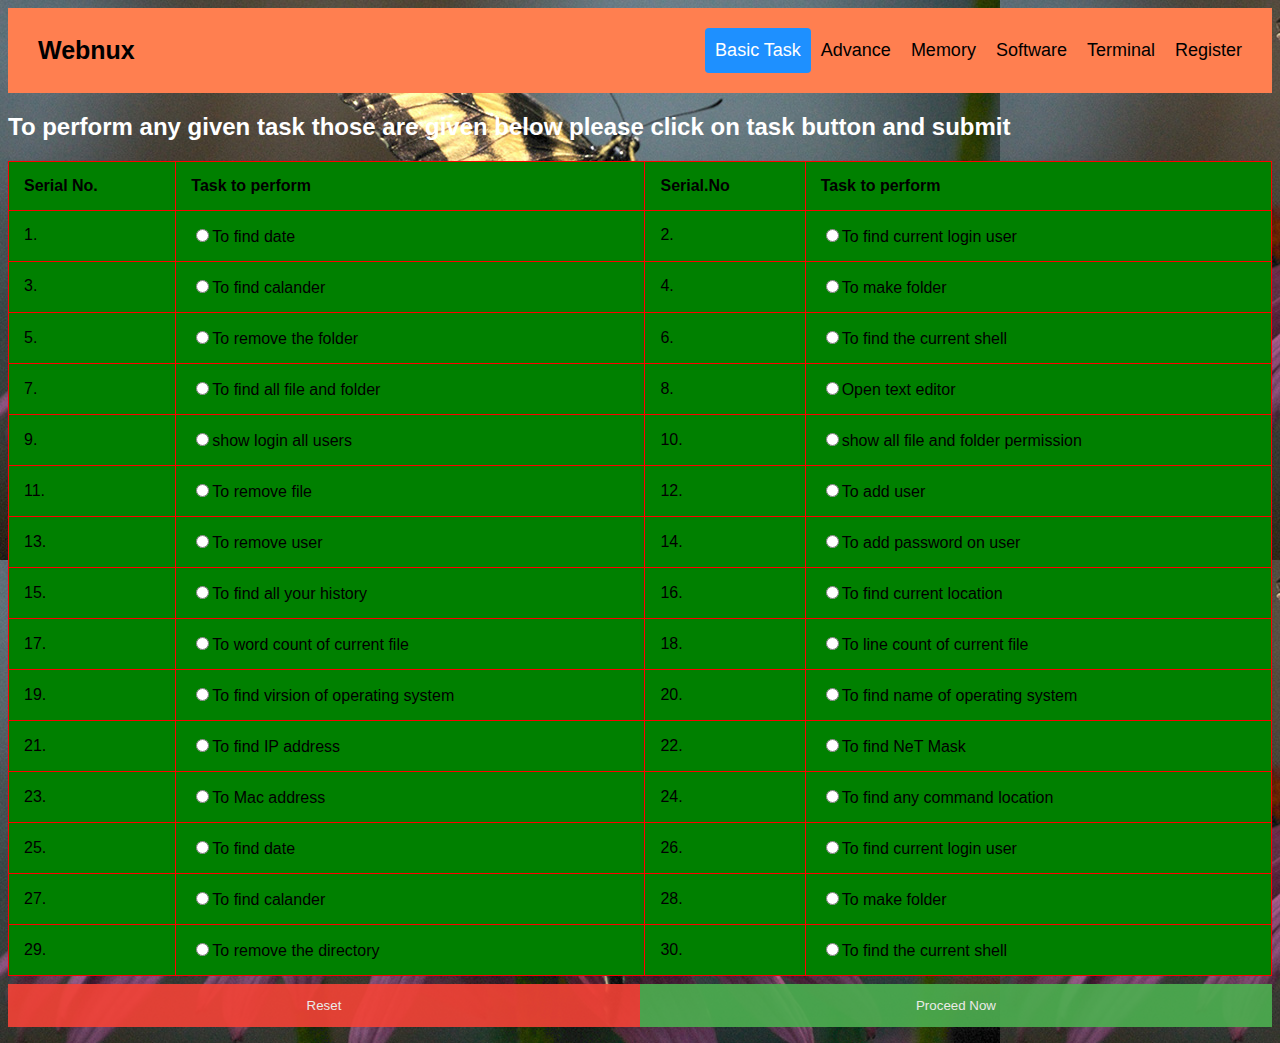
==== webnux_html/index.html @ 747e5b2e "this is html file" ====
<!DOCTYPE html>
<html>
<head>
<meta name="viewport" content="width=device-width, initial-scale=1">
 <!-- Favicon -->
  <link href="fevicon.jpg" rel="icon" type="jpg">

  <!-- Styles -->
  <link href="styles.css" rel="stylesheet">

</head>
<body background="image.jpg">

<form action="/cgi-bin/add.cgi" method="POST">
<div class="header">
  <a href="#default" class="logo">Webnux</a>
  <div class="header-right">
    <a class="active" href="index.html">Basic Task</a>
    <a href="advance.html">Advance</a>
    <a href="memory.html">Memory</a>
    <a href="software.html">Software</a>
    <a href="terminal.html">Terminal</a>
    <a href="register.html">Register</a>
  </div>
</div>

<h2 style="color:white;">To perform any given task those are given below please click on task button and submit</h2>

<div>
<table cellpadding="0" cellspacing="0">
<tr valign="top">
<th>Serial No.</th><th>Task to perform </th><tb/><th>Serial.No</th><th>Task to perform </th>
</tr>
<tr valign="top">
<td> 1.</td><td><input type="radio" name="cmd">To find date</td>
<td>2.</td><td><input type="radio" name="cmd">To find current login user</td>
</tr>
<tr valign="top">
<td> 3.</td><td><input type="radio" name="cmd">To find calander</td>
<td> 4.</td><td><input type="radio" name="cmd">To make folder</td>
</tr>
<tr>
<td> 5.</td><td><input type="radio" name="cmd">To remove the folder</td>
<td>6.</td><td><input type="radio" name="cmd">To find the current shell</td>
</tr>
<tr>
<td> 7.</td><td><input type="radio" name="cmd">To find all file and folder </td>
<td>8.</td><td><input type="radio" name="cmd">Open text editor</td>
</tr>
<tr>
<td> 9.</td><td><input type="radio" name="cmd">show login all users</td>
<td> 10.</td><td><input type="radio" name="cmd">show all file and folder permission</td>
</tr>
<tr>
<td> 11.</td><td><input type="radio" name="cmd">To remove file </td>
<td>12.</td><td><input type="radio" name="cmd">To add user</td>
</tr>
<tr>
<td> 13.</td><td><input type="radio" name="cmd">To remove user</td>
<td>14.</td><td><input type="radio" name="cmd">To add password on user</td>
</tr>
<tr>
<td> 15.</td><td><input type="radio" name="cmd">To find all your history</td>
<td> 16.</td><td><input type="radio" name="cmd">To find current location</td>
</tr>
<tr>
<td> 17.</td><td><input type="radio" name="cmd">To word count of current file</td>
<td>18.</td><td><input type="radio" name="cmd">To line count of current file</td>
</tr>
<tr>
<td> 19.</td><td><input type="radio" name="cmd">To find virsion of operating system </td>
<td>20.</td><td><input type="radio" name="cmd">To find name of operating system</td>
</tr>
<tr>
<td> 21.</td><td><input type="radio" name="cmd">To find IP address </td>
<td> 22.</td><td><input type="radio" name="cmd">To find NeT Mask</td></tr>
<tr>
<td> 23.</td><td><input type="radio" name="cmd">To Mac address</td>
<td>24.</td><td><input type="radio" name="cmd">To find any command location</td>
</tr>
<tr><td>25.</td><td><input type="radio" name="cmd">To find date</td>
<td>26.</td><td><input type="radio" name="cmd">To find current login user</td>
</tr>
<tr>
<td> 27.</td><td><input type="radio" name="cmd">To find calander</td>
<td> 28.</td><td><input type="radio" name="cmd">To make folder</td>
</tr>
<tr>
<td> 29.</td><td><input type="radio" name="cmd">To remove the directory</td>
<td>30.</td><td><input type="radio" name="cmd">To find the current shell</td>
</tr>
</table>
</div>
<div class="clearfix">
      <button type="reset" name="reset" class="cancelbtn">Reset</button>
      <button type="submit" name="submit" class="signupbtn">Proceed Now</button>
    </div>

   
</form>
</body>
</html>
---- webnux_html/styles.css ----
/* Style the header with a grey background and some padding */
.header {
  overflow: hidden;
  background-color: #FF7F50;
  padding: 20px 20px;
}

/* Style the header links */
.header a {
  float: left;
  color: black;
  text-align: center;
  padding: 10px;
  text-decoration: none;
  font-size: 18px;
  line-height: 25px;
  border-radius: 4px;
}

/* Style the logo link (notice that we set the same value of line-height and font-size to prevent the header to increase when the font gets bigger */
.header a.logo {
  font-size: 25px;
  font-weight: bold;
}

/* Change the background color on mouse-over */
.header a:hover {
  background-color: #ddd;
  color: black;
}

/* Style the active/current link*/
.header a.active {
  background-color: dodgerblue;
  color: white;
}

/* Float the link section to the right */
.header-right {
  float: right; 
}

/* Add media queries for responsiveness - when the screen is 500px wide or less, stack the links on top of each other */
@media screen and (max-width: 500px) {
  .header a {
    float: none;
    display: block;
    text-align: left;
  }
  .header-right {
    float: none;
  }
}
/* table session */
div {
    margin: 0px;
    padding: 0px;
}
table {
  width:100%;
  padding-top:0px;
  margin-top: 0px;
  float: top; 
  background: green;
  
  
}
table, th, td {
  border: 1px solid red;
  border-collapse: collapse;
}
th, td {
  padding: 15px;
  text-align: left;
}

.logo{
  color: yellow;
}

body {font-family: Arial, Helvetica, sans-serif;}
* {box-sizing: border-box}

/* Full-width input fields */
input[type=submit] {
  width: 70%;
  padding: 15px;
  margin: 5px 0 22px 0;
  background-color: red;
  box-sizing: border-box;
}

input[type=submit]:focus{
  background-color: #ff6347;
  outline: none;
}
input[type=text], input[type=password] {
  width: 100%;
  padding: 15px;
  margin: 5px 0 22px 0;
  display: inline-block;
  border: none;
  background: #f1f1f1;
}

input[type=text]:focus, input[type=password]:focus {
  background-color: #ddd;
  outline: none;
}

hr {
  border: 1px solid #f1f1f1;
  margin-bottom: 25px;
}

/* Set a style for all buttons */
button {
  background-color: #4CAF50;
  color: white;
  padding: 14px 20px;
  margin: 8px 0;
  border: none;
  cursor: pointer;
  width: 100%;
  opacity: 0.9;
}

button:hover {
  opacity:1;
}

/* Extra styles for the cancel button */
.cancelbtn {
  padding: 14px 20px;
  background-color: #f44336;
}

/* Float cancel and signup buttons and add an equal width */
.cancelbtn, .signupbtn {
  float: left;
  width: 50%;
}

/* Add padding to container elements */
.container {
  padding: 16px;
}

/* Clear floats */
.clearfix::after {
  content: "";
  clear: both;
  display: table;
}

/* Change styles for cancel button and signup button on extra small screens */
@media screen and (max-width: 300px) {
  .cancelbtn, .signupbtn {
     width: 100%;
  }
}
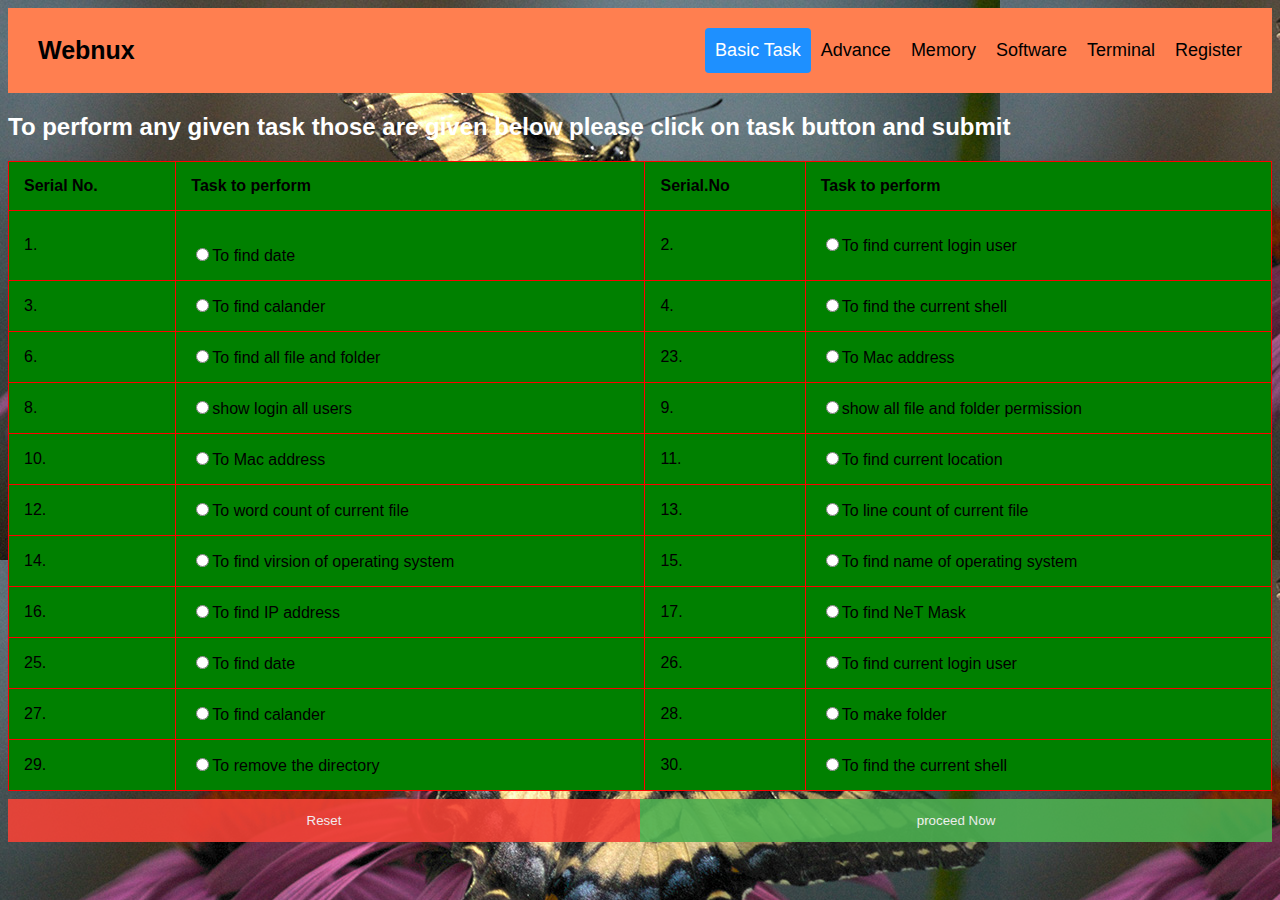
==== commit c8171f6f: "second day" ====
--- a/webnux_html/index.html
+++ b/webnux_html/index.html
@@ -11,7 +11,7 @@
 </head>
 <body background="image.jpg">
 
-<form action="/cgi-bin/add.cgi" method="POST">
+<form action="/cgi-bin/basic.cgi" method="POST">
 <div class="header">
   <a href="#default" class="logo">Webnux</a>
   <div class="header-right">
@@ -28,57 +28,45 @@
 
 <div>
 <table cellpadding="0" cellspacing="0">
-<tr valign="top">
+<tr>
 <th>Serial No.</th><th>Task to perform </th><tb/><th>Serial.No</th><th>Task to perform </th>
 </tr>
-<tr valign="top">
-<td> 1.</td><td><input type="radio" name="cmd">To find date</td>
-<td>2.</td><td><input type="radio" name="cmd">To find current login user</td>
-</tr>
-<tr valign="top">
-<td> 3.</td><td><input type="radio" name="cmd">To find calander</td>
-<td> 4.</td><td><input type="radio" name="cmd">To make folder</td>
+<tr>
+<td> 1.</td><td><h3></h3><input type="radio" name="cmd" value="date">To find date</td>
+<td>2.</td><td><input type="radio" name="cmd" value="whoami">To find current login user</td>
 </tr>
 <tr>
-<td> 5.</td><td><input type="radio" name="cmd">To remove the folder</td>
-<td>6.</td><td><input type="radio" name="cmd">To find the current shell</td>
+<td> 3.</td><td><input type="radio" name="cmd" value="cal">To find calander</td>
+<td>4.</td><td><input type="radio" name="cmd" value="echo $0">To find the current shell</td>
 </tr>
 <tr>
-<td> 7.</td><td><input type="radio" name="cmd">To find all file and folder </td>
-<td>8.</td><td><input type="radio" name="cmd">Open text editor</td>
+<td> 6.</td><td><input type="radio" name="cmd" value="ls" >To find all file and folder </td>
+<td> 23.</td><td><input type="radio" name="cmd" value="cat /sys/class/net/*/address">To Mac address</td>
 </tr>
 <tr>
-<td> 9.</td><td><input type="radio" name="cmd">show login all users</td>
-<td> 10.</td><td><input type="radio" name="cmd">show all file and folder permission</td>
+<td> 8.</td><td><input type="radio" name="cmd" value="pinky">show login all users</td>
+<td> 9.</td><td><input type="radio" name="cmd" value="ls -l">show all file and folder permission</td>
 </tr>
 <tr>
-<td> 11.</td><td><input type="radio" name="cmd">To remove file </td>
-<td>12.</td><td><input type="radio" name="cmd">To add user</td>
+<td> 10.</td><td><input type="radio" name="cmd" value="cat /sys/class/net/*/address">To Mac address</td>
+<td> 11.</td><td><input type="radio" name="cmd" value="pwd">To find current location</td>
 </tr>
 <tr>
-<td> 13.</td><td><input type="radio" name="cmd">To remove user</td>
-<td>14.</td><td><input type="radio" name="cmd">To add password on user</td>
+<td> 12.</td><td><input type="radio" name="cmd" value="wc -c /var/www/html/index.html ">To word count of current file</td>
+<td>13.</td><td><input type="radio" name="cmd" value="wc -l /var/www/html/index.html">To line count of current file</td>
 </tr>
 <tr>
-<td> 15.</td><td><input type="radio" name="cmd">To find all your history</td>
-<td> 16.</td><td><input type="radio" name="cmd">To find current location</td>
+<td> 14.</td><td><input type="radio" name="cmd" value="uname -v">To find virsion of operating system </td>
+<td>15.</td><td><input type="radio" name="cmd" value="uname">To find name of operating system</td>
 </tr>
 <tr>
-<td> 17.</td><td><input type="radio" name="cmd">To word count of current file</td>
-<td>18.</td><td><input type="radio" name="cmd">To line count of current file</td>
+<td> 16.</td><td><input type="radio" name="cmd" value="hostname -I | awk '{print $1}'">To find IP address </td>
+<td> 17.</td><td><input type="radio" name="cmd" value="ifconfig | grep netmask">To find NeT Mask</td></tr>
+<tr>
+
+
 </tr>
-<tr>
-<td> 19.</td><td><input type="radio" name="cmd">To find virsion of operating system </td>
-<td>20.</td><td><input type="radio" name="cmd">To find name of operating system</td>
-</tr>
-<tr>
-<td> 21.</td><td><input type="radio" name="cmd">To find IP address </td>
-<td> 22.</td><td><input type="radio" name="cmd">To find NeT Mask</td></tr>
-<tr>
-<td> 23.</td><td><input type="radio" name="cmd">To Mac address</td>
-<td>24.</td><td><input type="radio" name="cmd">To find any command location</td>
-</tr>
-<tr><td>25.</td><td><input type="radio" name="cmd">To find date</td>
+<tr><td>25.</td><td><input type="radio" name="cmd" >To find date</td>
 <td>26.</td><td><input type="radio" name="cmd">To find current login user</td>
 </tr>
 <tr>
@@ -91,10 +79,11 @@
 </tr>
 </table>
 </div>
+
 <div class="clearfix">
       <button type="reset" name="reset" class="cancelbtn">Reset</button>
-      <button type="submit" name="submit" class="signupbtn">Proceed Now</button>
-    </div>
+      <button type="submit" name="submit" class="signupbtn" value="submit">proceed Now</button>
+</div>
 
    
 </form>
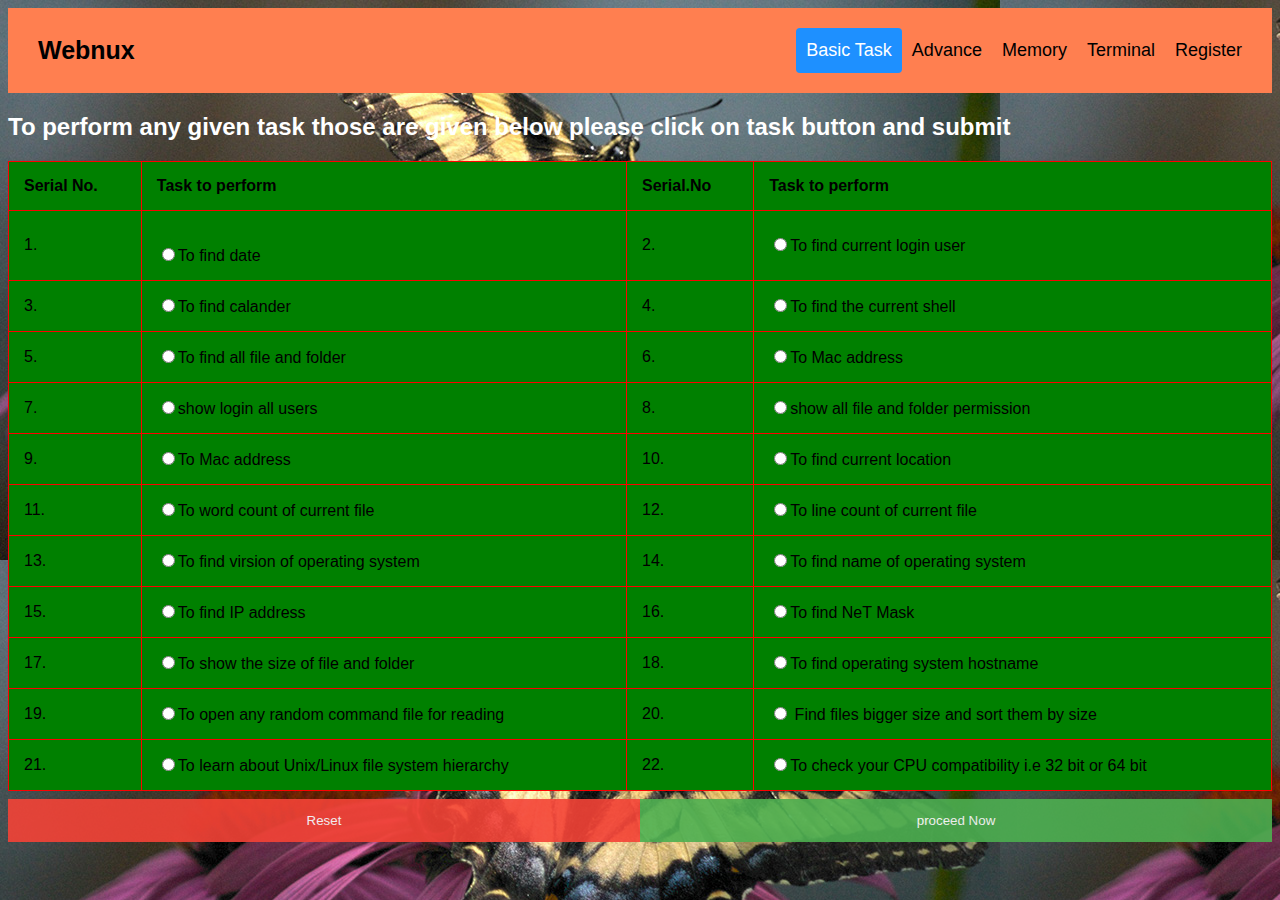
==== commit 08503add: "final almost" ====
--- a/webnux_html/index.html
+++ b/webnux_html/index.html
@@ -18,7 +18,6 @@
     <a class="active" href="index.html">Basic Task</a>
     <a href="advance.html">Advance</a>
     <a href="memory.html">Memory</a>
-    <a href="software.html">Software</a>
     <a href="terminal.html">Terminal</a>
     <a href="register.html">Register</a>
   </div>
@@ -40,42 +39,38 @@
 <td>4.</td><td><input type="radio" name="cmd" value="echo $0">To find the current shell</td>
 </tr>
 <tr>
-<td> 6.</td><td><input type="radio" name="cmd" value="ls" >To find all file and folder </td>
-<td> 23.</td><td><input type="radio" name="cmd" value="cat /sys/class/net/*/address">To Mac address</td>
+<td> 5.</td><td><input type="radio" name="cmd" value="ls" >To find all file and folder </td>
+<td> 6.</td><td><input type="radio" name="cmd" value="cat /sys/class/net/*/address">To Mac address</td>
 </tr>
 <tr>
-<td> 8.</td><td><input type="radio" name="cmd" value="pinky">show login all users</td>
-<td> 9.</td><td><input type="radio" name="cmd" value="ls -l">show all file and folder permission</td>
+<td> 7.</td><td><input type="radio" name="cmd" value="pinky">show login all users</td>
+<td> 8.</td><td><input type="radio" name="cmd" value="ls -l">show all file and folder permission</td>
 </tr>
 <tr>
-<td> 10.</td><td><input type="radio" name="cmd" value="cat /sys/class/net/*/address">To Mac address</td>
-<td> 11.</td><td><input type="radio" name="cmd" value="pwd">To find current location</td>
+<td> 9.</td><td><input type="radio" name="cmd" value="cat /sys/class/net/*/address">To Mac address</td>
+<td> 10.</td><td><input type="radio" name="cmd" value="pwd">To find current location</td>
 </tr>
 <tr>
-<td> 12.</td><td><input type="radio" name="cmd" value="wc -c /var/www/html/index.html ">To word count of current file</td>
-<td>13.</td><td><input type="radio" name="cmd" value="wc -l /var/www/html/index.html">To line count of current file</td>
+<td> 11.</td><td><input type="radio" name="cmd" value="wc -c /var/www/html/index.html ">To word count of current file</td>
+<td>12.</td><td><input type="radio" name="cmd" value="wc -l /var/www/html/index.html">To line count of current file</td>
 </tr>
 <tr>
-<td> 14.</td><td><input type="radio" name="cmd" value="uname -v">To find virsion of operating system </td>
-<td>15.</td><td><input type="radio" name="cmd" value="uname">To find name of operating system</td>
+<td> 13.</td><td><input type="radio" name="cmd" value="uname -v">To find virsion of operating system </td>
+<td>14.</td><td><input type="radio" name="cmd" value="uname">To find name of operating system</td>
 </tr>
 <tr>
-<td> 16.</td><td><input type="radio" name="cmd" value="hostname -I | awk '{print $1}'">To find IP address </td>
-<td> 17.</td><td><input type="radio" name="cmd" value="ifconfig | grep netmask">To find NeT Mask</td></tr>
-<tr>
-
-
-</tr>
-<tr><td>25.</td><td><input type="radio" name="cmd" >To find date</td>
-<td>26.</td><td><input type="radio" name="cmd">To find current login user</td>
+<td> 15.</td><td><input type="radio" name="cmd" value="hostname -I | awk '{print $1}'">To find IP address </td>
+<td> 16.</td><td><input type="radio" name="cmd" value="ifconfig | grep netmask">To find NeT Mask</td></tr>
+<tr><td>17.</td><td><input type="radio" name="cmd" value="ls -lah">To show the size of file and folder</td>
+<td>18.</td><td><input type="radio" name="cmd" value="hostname">To find operating system hostname</td>
 </tr>
 <tr>
-<td> 27.</td><td><input type="radio" name="cmd">To find calander</td>
-<td> 28.</td><td><input type="radio" name="cmd">To make folder</td>
+<td> 19.</td><td><input type="radio" name="cmd" value="apropos . | shuf -n 1 | awk '{print$1}' | xargs man">To open any random command file for reading</td>
+<td> 20.</td><td><input type="radio" name="cmd" value="find . -size +10M -type f -print0 | xargs -0 ls -Ssh | sort -z"> Find files bigger size and sort them by size</td>
 </tr>
 <tr>
-<td> 29.</td><td><input type="radio" name="cmd">To remove the directory</td>
-<td>30.</td><td><input type="radio" name="cmd">To find the current shell</td>
+<td> 21.</td><td><input type="radio" name="cmd" value="man hier">To learn about Unix/Linux file system hierarchy</td>
+<td>22.</td><td><input type="radio" name="cmd" value="lscpu | grep mode">To check your CPU compatibility i.e 32 bit  or 64 bit</td>
 </tr>
 </table>
 </div>
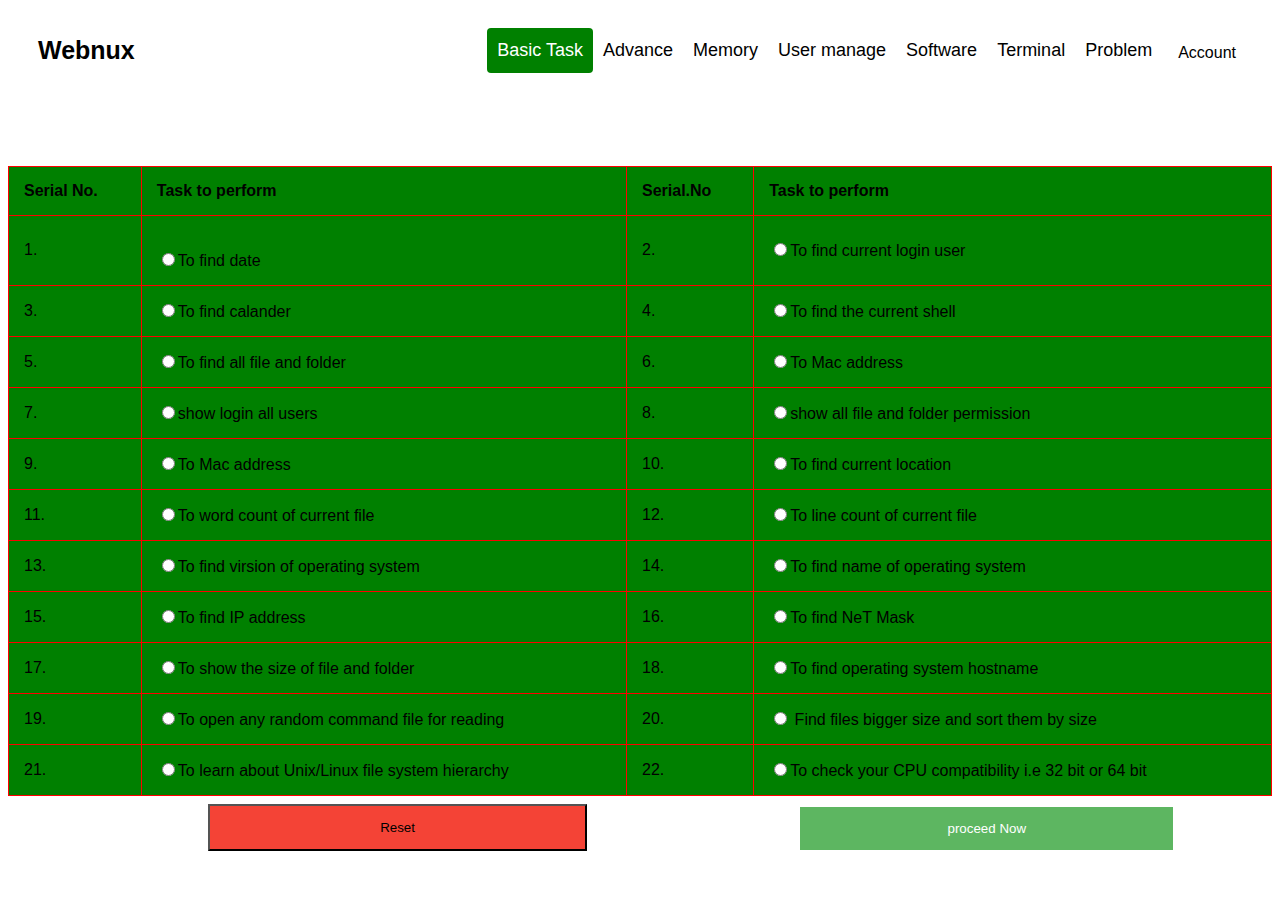
==== commit 5520e0be: "last commit" ====
--- a/webnux_html/index.html
+++ b/webnux_html/index.html
@@ -9,7 +9,7 @@
   <link href="styles.css" rel="stylesheet">
 
 </head>
-<body background="image.jpg">
+<body>
 
 <form action="/cgi-bin/basic.cgi" method="POST">
 <div class="header">
@@ -18,8 +18,17 @@
     <a class="active" href="index.html">Basic Task</a>
     <a href="advance.html">Advance</a>
     <a href="memory.html">Memory</a>
+    <a href="user.html">User manage</a>
+    <a href="sortware.html">Software</a>
     <a href="terminal.html">Terminal</a>
-    <a href="register.html">Register</a>
+    <a href="question.html">Problem</a>
+   <div class="dropdown">
+  <button class="dropbtn">Account</button>
+  <div class="dropdown-content">
+    <a href="login.html">Login</a>
+    <a href="Register.html">Register</a>
+  </div>
+  </div>
   </div>
 </div>
 
--- a/webnux_html/styles.css
+++ b/webnux_html/styles.css
@@ -1,7 +1,7 @@
 /* Style the header with a grey background and some padding */
 .header {
   overflow: hidden;
-  background-color: #FF7F50;
+  background-color: white;
   padding: 20px 20px;
 }
 
@@ -31,7 +31,7 @@
 
 /* Style the active/current link*/
 .header a.active {
-  background-color: dodgerblue;
+  background-color: green;
   color: white;
 }
 
@@ -94,7 +94,7 @@
   background-color: #ff6347;
   outline: none;
 }
-input[type=text], input[type=password] {
+input[type=text], input[type=password], input[type=email] {
   width: 100%;
   padding: 15px;
   margin: 5px 0 22px 0;
@@ -114,31 +114,33 @@
 }
 
 /* Set a style for all buttons */
-button {
+.signupbtn {
   background-color: #4CAF50;
   color: white;
   padding: 14px 20px;
-  margin: 8px 0;
-  border: none;
+  margin: 8px 10px;
+  border: solid;
   cursor: pointer;
-  width: 100%;
+  width: 30%;
   opacity: 0.9;
-}
-
-button:hover {
+  float: center;
+}
+
+.signupbtn:hover {
   opacity:1;
 }
 
 /* Extra styles for the cancel button */
 .cancelbtn {
   padding: 14px 20px;
+  margin: 8px 200px;
   background-color: #f44336;
 }
 
 /* Float cancel and signup buttons and add an equal width */
-.cancelbtn, .signupbtn {
+.cancelbtn {
   float: left;
-  width: 50%;
+  width: 30%
 }
 
 /* Add padding to container elements */
@@ -156,7 +158,83 @@
 /* Change styles for cancel button and signup button on extra small screens */
 @media screen and (max-width: 300px) {
   .cancelbtn, .signupbtn {
-     width: 100%;
+     width: relative;
   }
 }
 
+.dropbtn {
+  background-color: white;
+  color: black;
+  padding: 16px;
+  font-size: 16px;
+  border: none;
+}
+
+.dropdown {
+  position: relative;
+  display: inline-block;
+}
+
+.dropdown-content {
+  display: none;
+  position: fixed;
+  background-color: #f1f1f1;
+  min-width: 160px;
+  box-shadow: 0px 8px 16px 0px rgba(0,0,0,0.2);
+  z-index: 1;
+}
+
+.dropdown-content a {
+  color: black;
+  padding: 12px 16px;
+  text-decoration: none;
+  display: block;
+}
+
+.dropdown-content a:hover {background-color: #ddd;}
+
+.dropdown:hover .dropdown-content {display: block;}
+
+.dropdown:hover .dropbtn {background-color: #3e8e41;}
+
+.accordion {
+  background-color: #eee;
+  color: #444;
+  cursor: pointer;
+  padding: 18px;
+  width: 100%;
+  border: none;
+  text-align: left;
+  outline: none;
+  font-size: 15px;
+  transition: 0.4s;
+}
+
+.accordion:hover {
+  background-color: #ccc;
+}
+
+.activate, .accordion:hover {
+  background-color: #ccc;
+}
+
+.accordion:after {
+  content: '\002B';
+  color: #777;
+  font-weight: bold;
+  float: right;
+  margin-left: 5px;
+}
+
+.activate:after {
+  content: "\2212";
+}
+
+.panel {
+  padding: 0 18px;
+  background-color: white;
+  max-height: 0;
+  overflow: hidden;
+  transition: max-height 0.2s ease-out;
+}
+
